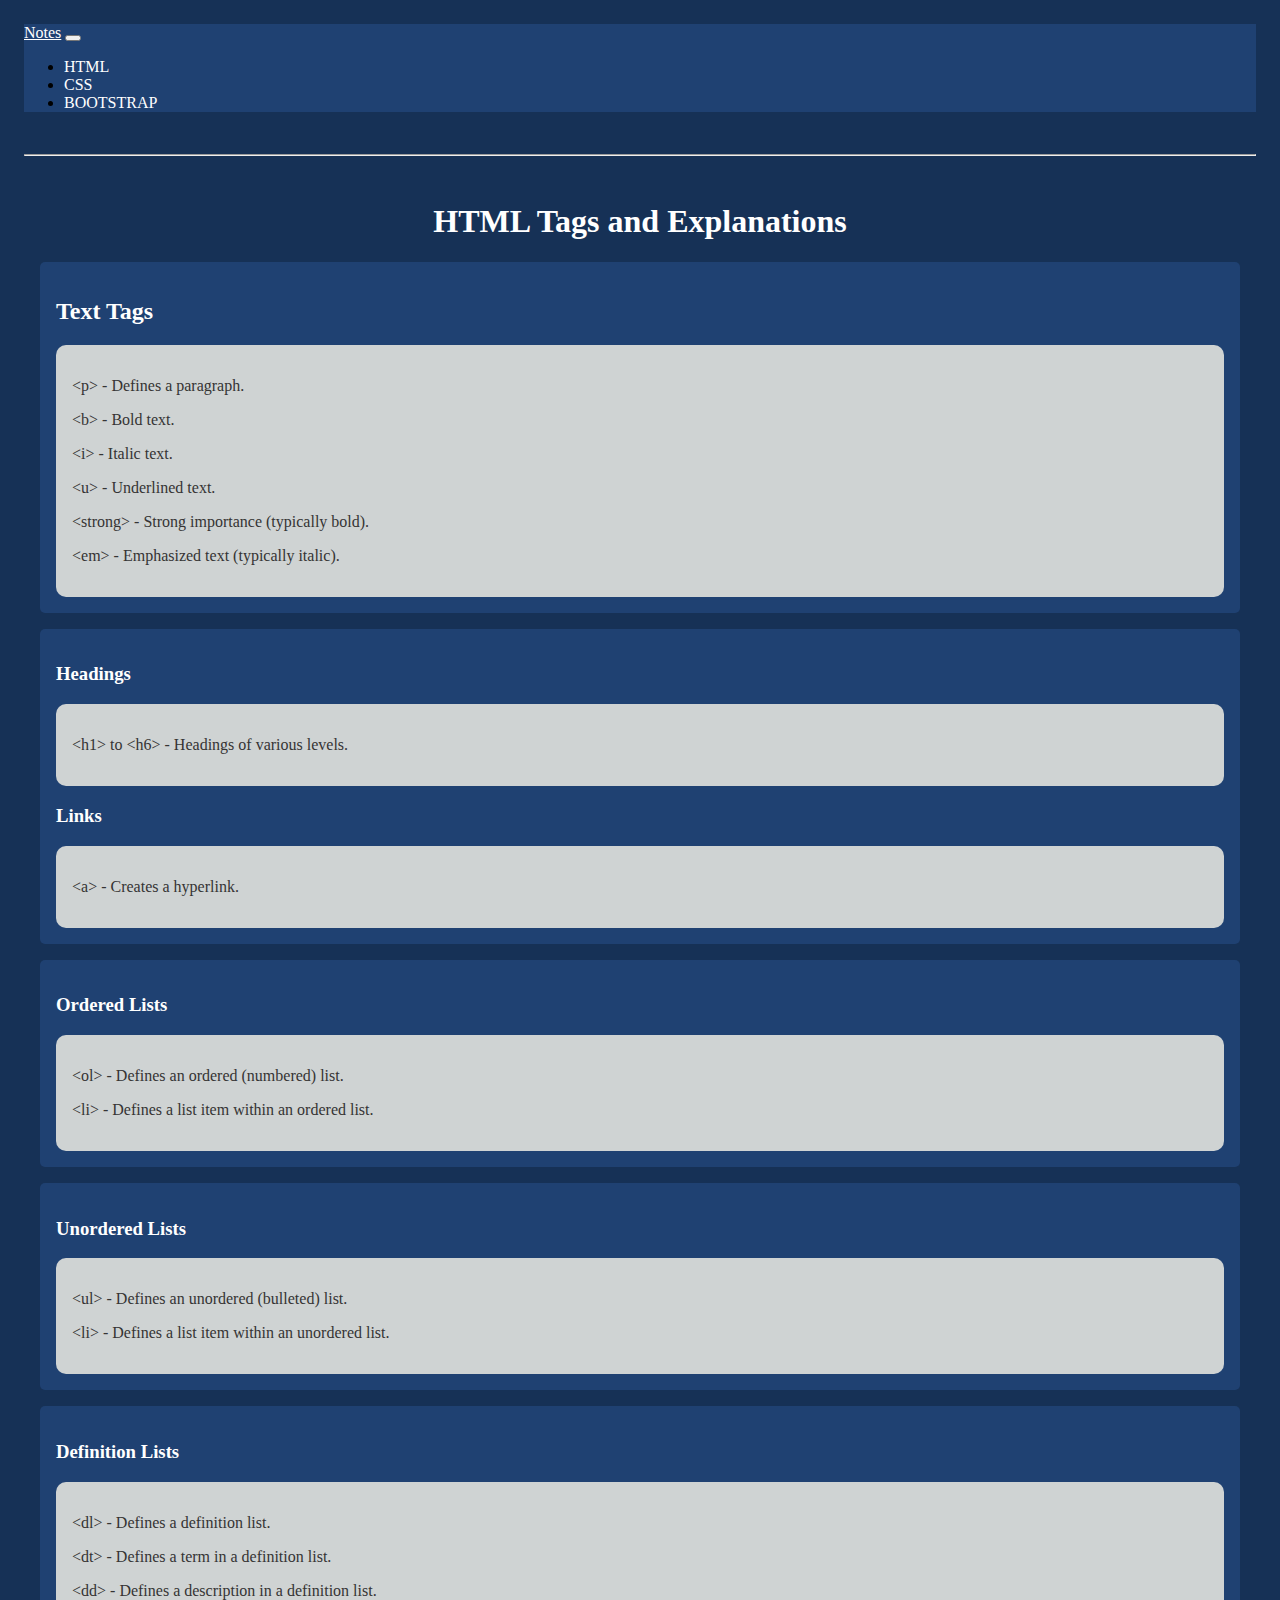
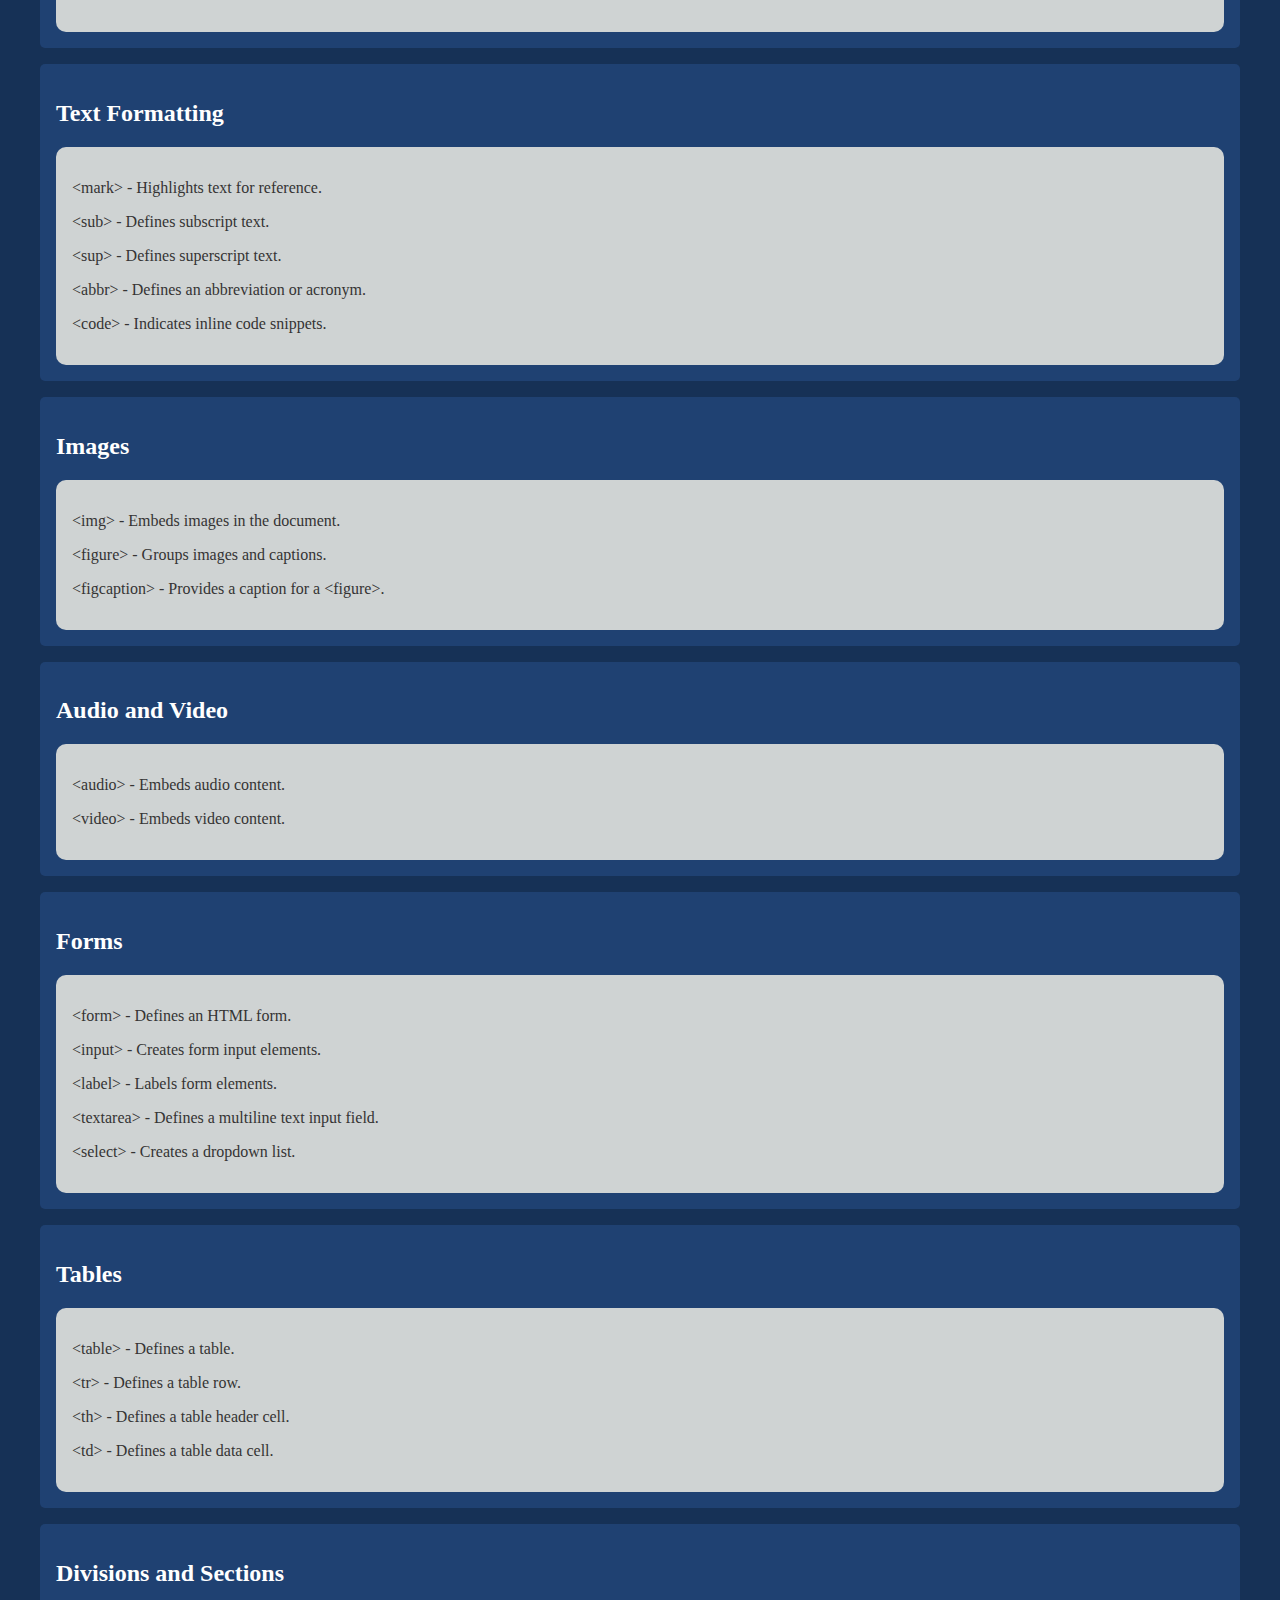
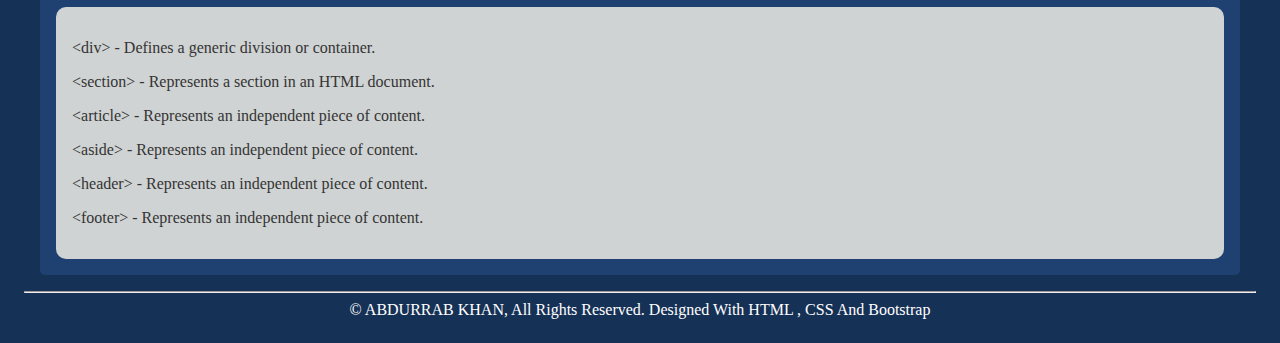
==== index.html @ 8933512e "Rename index.html.html to index.html" ====
<!doctype html>
<html lang="en">

<head>
    <!-- Required meta tags -->
    <meta charset="utf-8">
    <meta name="viewport" content="width=device-width, initial-scale=1">
    <link rel="stylesheet" href="cheet-sheet.css">

    <!-- Bootstrap CSS -->
    <link href="https://cdn.jsdelivr.net/npm/bootstrap@5.0.2/dist/css/bootstrap.min.css" rel="stylesheet"
        integrity="sha384-EVSTQN3/azprG1Anm3QDgpJLIm9Nao0Yz1ztcQTwFspd3yD65VohhpuuCOmLASjC" crossorigin="anonymous">

    <title>HTML Cheet Sheet</title>
</head>

<body style="background-color: #163156;">

    <!---      Navigation Start      ----->

    <nav class="navbar navbar-expand-lg nav">
        <div class="container-fluid">
            <a class="navbar-brand" href="#">Notes</a>
            <button class="navbar-toggler" type="button" data-bs-toggle="collapse"
                data-bs-target="#navbarSupportedContent" aria-controls="navbarSupportedContent" aria-expanded="false"
                aria-label="Toggle navigation">
                <span class="navbar-toggler-icon"></span>
            </button>
            <div class="collapse navbar-collapse" id="navbarSupportedContent">
                <ul class="navbar-nav ms-auto mb-2 mb-lg-0">
                    <li class="nav-item" active>
                        <a class="nav-link" onclick="showSection('html5')">HTML</a>
                    </li>
                    <li class="nav-item">
                        <a class="nav-link" onclick="showSection('css')">CSS</a>
                    </li>
                    <li class="nav-item">
                        <a class="nav-link" onclick="showSection('bootstrap')">BOOTSTRAP</a>
                    </li>
                </ul>
            </div>
        </div>
    </nav>

    <!---      Navigation End      ----->

    <!---      HTML Start      ----->

    <div class="section active" id="html5">
        <br>
        <hr>
        <br>
        <div class="container">
            <div class="cheat-sheet">
                <h1 style="text-align: center;">HTML Tags and Explanations</h1>

                <section>
                    <h2>Text Tags</h2>
                    <div class="a">
                        <p>&lt;p&gt; - Defines a paragraph.</p>
                        <p>&lt;b&gt; - Bold text.</p>
                        <p>&lt;i&gt; - Italic text.</p>
                        <p>&lt;u&gt; - Underlined text.</p>
                        <p>&lt;strong&gt; - Strong importance (typically bold).</p>
                        <p>&lt;em&gt; - Emphasized text (typically italic).</p>
                    </div>
                </section>

                <section>
                    <h3>Headings</h3>
                    <div class="a">
                        <p>&lt;h1&gt; to &lt;h6&gt; - Headings of various levels.</p>
                    </div>

                    <h3>Links</h3>
                    <div class="a">
                        <p>&lt;a&gt; - Creates a hyperlink.</p>
                    </div>
                </section>

                <section>
                    <h3>Ordered Lists</h3>
                    <div class="a">
                        <p>&lt;ol&gt; - Defines an ordered (numbered) list.</p>
                        <p>&lt;li&gt; - Defines a list item within an ordered list.</p>
                    </div>
                </section>

                <section>
                    <h3>Unordered Lists</h3>
                    <div class="a">
                        <p>&lt;ul&gt; - Defines an unordered (bulleted) list.</p>
                        <p>&lt;li&gt; - Defines a list item within an unordered list.</p>
                    </div>
                </section>

                <section>
                    <h3>Definition Lists</h3>
                    <div class="a">
                        <p>&lt;dl&gt; - Defines a definition list.</p>
                        <p>&lt;dt&gt; - Defines a term in a definition list.</p>
                        <p>&lt;dd&gt; - Defines a description in a definition list.</p>
                    </div>
                </section>

                <section>
                    <h2>Text Formatting</h2>
                    <div class="a">
                        <p>&lt;mark&gt; - Highlights text for reference.</p>
                        <p>&lt;sub&gt; - Defines subscript text.</p>
                        <p>&lt;sup&gt; - Defines superscript text.</p>
                        <p>&lt;abbr&gt; - Defines an abbreviation or acronym.</p>
                        <p>&lt;code&gt; - Indicates inline code snippets.</p>
                    </div>
                </section>

                <section>
                    <h2>Images</h2>
                    <div class="a">
                        <p>&lt;img&gt; - Embeds images in the document.</p>
                        <p>&lt;figure&gt; - Groups images and captions.</p>
                        <p>&lt;figcaption&gt; - Provides a caption for a &lt;figure&gt;.</p>
                    </div>
                </section>

                <section>
                    <h2>Audio and Video</h2>
                    <div class="a">
                        <p>&lt;audio&gt; - Embeds audio content.</p>
                        <p>&lt;video&gt; - Embeds video content.</p>
                    </div>
                </section>

                <section>
                    <h2>Forms</h2>
                    <div class="a">
                        <p>&lt;form&gt; - Defines an HTML form.</p>
                        <p>&lt;input&gt; - Creates form input elements.</p>
                        <p>&lt;label&gt; - Labels form elements.</p>
                        <p>&lt;textarea&gt; - Defines a multiline text input field.</p>
                        <p>&lt;select&gt; - Creates a dropdown list.</p>
                    </div>
                </section>

                <section>
                    <h2>Tables</h2>
                    <div class="a">
                        <p>&lt;table&gt; - Defines a table.</p>
                        <p>&lt;tr&gt; - Defines a table row.</p>
                        <p>&lt;th&gt; - Defines a table header cell.</p>
                        <p>&lt;td&gt; - Defines a table data cell.</p>
                    </div>
                </section>

                <section>
                    <h2>Divisions and Sections</h2>
                    <div class="a">
                        <p>&lt;div&gt; - Defines a generic division or container.</p>
                        <p>&lt;section&gt; - Represents a section in an HTML document.</p>
                        <p>&lt;article&gt; - Represents an independent piece of content.</p>
                        <p>&lt;aside&gt; - Represents an independent piece of content.</p>
                        <p>&lt;header&gt; - Represents an independent piece of content.</p>
                        <p>&lt;footer&gt; - Represents an independent piece of content.</p>
                    </div>
                </section>

            </div>
        </div>
    </div>

    <!---     HTML End      ----->



    <!---      CSS Start      ----->
    <div class="section" id="css">
        <br>
        <hr>
        <br>
        <div class="container" id="css">
            <div class="cheat-sheet">
                <h1 style="text-align: center;">Important Elements of css</h1>
                <section>
                    <h2>Text Tags</h2>
                    <div class="a">
                        <p>&lt;p&gt; - Defines a paragraph.</p>
                        <p>&lt;b&gt; - Bold text.</p>
                        <p>&lt;i&gt; - Italic text.</p>
                        <p>&lt;u&gt; - Underlined text.</p>
                        <p>&lt;strong&gt; - Strong importance (typically bold).</p>
                        <p>&lt;em&gt; - Emphasized text (typically italic).</p>
                    </div>
                </section>
            </div>
        </div>
    </div>


    <!---      CSS End      ----->



    <!---      BOOTSTRAP Start      ----->
    <div class="section" id="bootstrap">
        <br>
        <hr>
        <br>
        <div class="container">
            <div class="cheat-sheet">
                <h1 style="text-align: center;">Common and Important Classes of BootStrap</h1>

                <section>
                    <h2>Spacing</h2>
                    <div class="a">
                        <p><b>Property</b>
                        <ul>
                            <li> <span> m </span> - for classes that set margin.</li>
                            <li> <span> p </span> - for classes that set padding.</li>
                        </ul>
                        </p>
                        <p> <b>Sides</b>
                        <ul>
                            <li><span> t </span> for top.</li>
                            <li><span> b </span> for bottom.</li>
                            <li><span> l </span> for left.</li>
                            <li><span> r </span> for right.</li>
                            <li><span> x </span> for x-axis (left and right).</li>
                            <li><span> y </span> for y-axix (top and bottom).</li>
                            <li><span> black </span> for all sides.</li>
                        </ul>
                        </p>
                        <p> <b>Sizes</b>
                        <ul>
                            <li><span> 0 </span> for top.</li>
                            <li><span> 1 </span> for bottom.</li>
                            <li><span> 2 </span> for left.</li>
                            <li><span> 3 </span> for right.</li>
                            <li><span> 4 </span> for x-axis (left and right).</li>
                            <li><span> 5 </span> for y-axix (top and bottom).</li>
                        </ul>
                        </p>
                        <p> <b>Here are some examples how to use it.</b>
                            <ul>
                                <li><span> my-4 </span> for marging on top and bottom.</li>
                                <li><span> px-3 </span> for padding on let and right.</li>
                                <li><span> ml-5 </span> for marging on left.</li>
                                <li><span> p-2 </span> for padding on all side.</li>
                            </ul>
                            </p>
                    </div>
                </section>

                <section>
                    <h2>Centring</h2>
                    <div class="a">
                        <p>Its work only on block level contents.
                        <ul>
                            <li><span> mx-auto </span> its make content into the horizontally center.</li>
                            <li><span> my-auto </span> its make content into the vertically center.</li>

                        </ul>
                        </p>
                    </div>
                </section>

                <section>
                    <h2>Flex</h2>
                    <div class="a">
                        <p>All the class mention below will work after writting <span>d-flex</span> (display:flex).
                        <ul>
                            <li><span> flex-row </span> All the content will come into a row.</li>
                            <li><span> flex-column </span> All the content will come into a column.</li>
                            <li><span> flex-row-reverse </span> All the content will come into a row from the end (right).</li>
                            <li><span> flex-column-reverse </span> All the content will come into a column from the the (bottom).</li>
                        </ul>
                        </p>
                    </div>
                </section>

                <section>
                    <h2>Justify Content</h2>
                    <div class="a">
                        <p>All the class mention below will work after writting <span>d-flex</span> (display:flex) x-axis. 
                        <ul>
                            <li><span> justify-content-start </span>Its make all the content display from the left.</li>
                            <li><span> justify-content-end </span>Its make all the content display from the right.</li>
                            <li><span> justify-content-center </span>Its make all the content display in the center (left and right).</li>
                            <li><span> justify-content-between </span></li>
                            <li><span> justify-content-around </span>Its give all the conttent same width make them to center.</li>
                        </ul>
                        </p>
                    </div>
                </section>

                <section>
                    <h2>Align</h2>
                    <div class="a">
                        <p>All the class mention below will work after writting <span>d-flex</span> (display:flex) y-axis.
                        <ul>
                            <li><span> align-items-start </span> All the content will come into a top.</li>
                            <li><span> align-items-end </span> All the content will come into a bottom.</li>
                            <li><span> align-items-center </span> All the content will come into the center (top - bottom).</li>
                            <li><span> align-items-stretch </span> Its make the item to take the full height.</li>
                        </ul>
                        </p>
                    </div>
                </section>
                
                <section>
                    <h2>carousel (slideshow)</h2>
                    <div class="a">
                        <p>The carousel is a slideshow for cycling through a series of content
                        <ul>
                            <li><span> carouselExampleSlidesOnly </span> It show Only Slides.</li>
                            <li><span> Note : There are intresting things in it learn from Bootstrap Official website.</span> <a href="https://getbootstrap.com/docs/4.0/components/carousel/">Go To Bootstrap</a></li>

                        </ul>
                        </p>
                    </div>
                </section>

            </div>
        </div>
    </div>

    <!---      BOOTSTRAP end      ----->

    <!---      Footer end      ----->

    <hr>
    <div class="footer my-5">
        <div class="copy-right">
            <div class="copy-cont">
                <div class="p1">&copy; ABDURRAB KHAN, All Rights Reserved. Designed With HTML , CSS And Bootstrap</div>
            </div>
        </div>
    </div>

    <!---      Footer end      ----->



    <!-- Optional JavaScript; choose one of the two! -->
    <script>
        function showSection(sectionId) {
            // Hide all sections
            const sections = document.querySelectorAll(".section");
            sections.forEach((section) => {
                section.classList.remove("active");
            });

            // Show the specified section
            const activeSection = document.getElementById(sectionId);
            activeSection.classList.add("active");
        }
    </script>

    <!-- Option 1: Bootstrap Bundle with Popper -->
    <script src="https://cdn.jsdelivr.net/npm/bootstrap@5.0.2/dist/js/bootstrap.bundle.min.js"
        integrity="sha384-MrcW6ZMFYlzcLA8Nl+NtUVF0sA7MsXsP1UyJoMp4YLEuNSfAP+JcXn/tWtIaxVXM" crossorigin="anonymous">
        </script>

    <!-- Option 2: Separate Popper and Bootstrap JS -->
    <!--
    <script src="https://cdn.jsdelivr.net/npm/@popperjs/core@2.9.2/dist/umd/popper.min.js" integrity="sha384-IQsoLXl5PILFhosVNubq5LC7Qb9DXgDA9i+tQ8Zj3iwWAwPtgFTxbJ8NT4GN1R8p" crossorigin="anonymous"></script>
    <script src="https://cdn.jsdelivr.net/npm/bootstrap@5.0.2/dist/js/bootstrap.min.js" integrity="sha384-cVKIPhGWiC2Al4u+LWgxfKTRIcfu0JTxR+EQDz/bgldoEyl4H0zUF0QKbrJ0EcQF" crossorigin="anonymous"></script>
    -->
</body>

</html>
---- cheet-sheet.css ----
body{
    padding: 1rem;
}

/* Hide all sections by default */

h1,h2,h3{
    color: #ffff;
}
.section {
    display: none;
}

/* Show the active section */
.active {
    display: block;
}

section{
    margin: 1rem;
    padding: 1rem;
    background-color: #1F4172;
    border-radius: 5px;
 
}

p{
    color: rgb(53, 52, 52);
}

.a{
    background-color: rgb(207, 211, 211);
    padding: 1rem;
    border-radius: 10px;

}

.nav{
    background-color: #1F4172;
}

.nav a{
    color: #ffff;
}


/*Footer Start*/
.copy-right{
    color:white;
    text-align: center;
}

.copy-right .p2{
    float: right;

}

span{
    color: red;
    
}
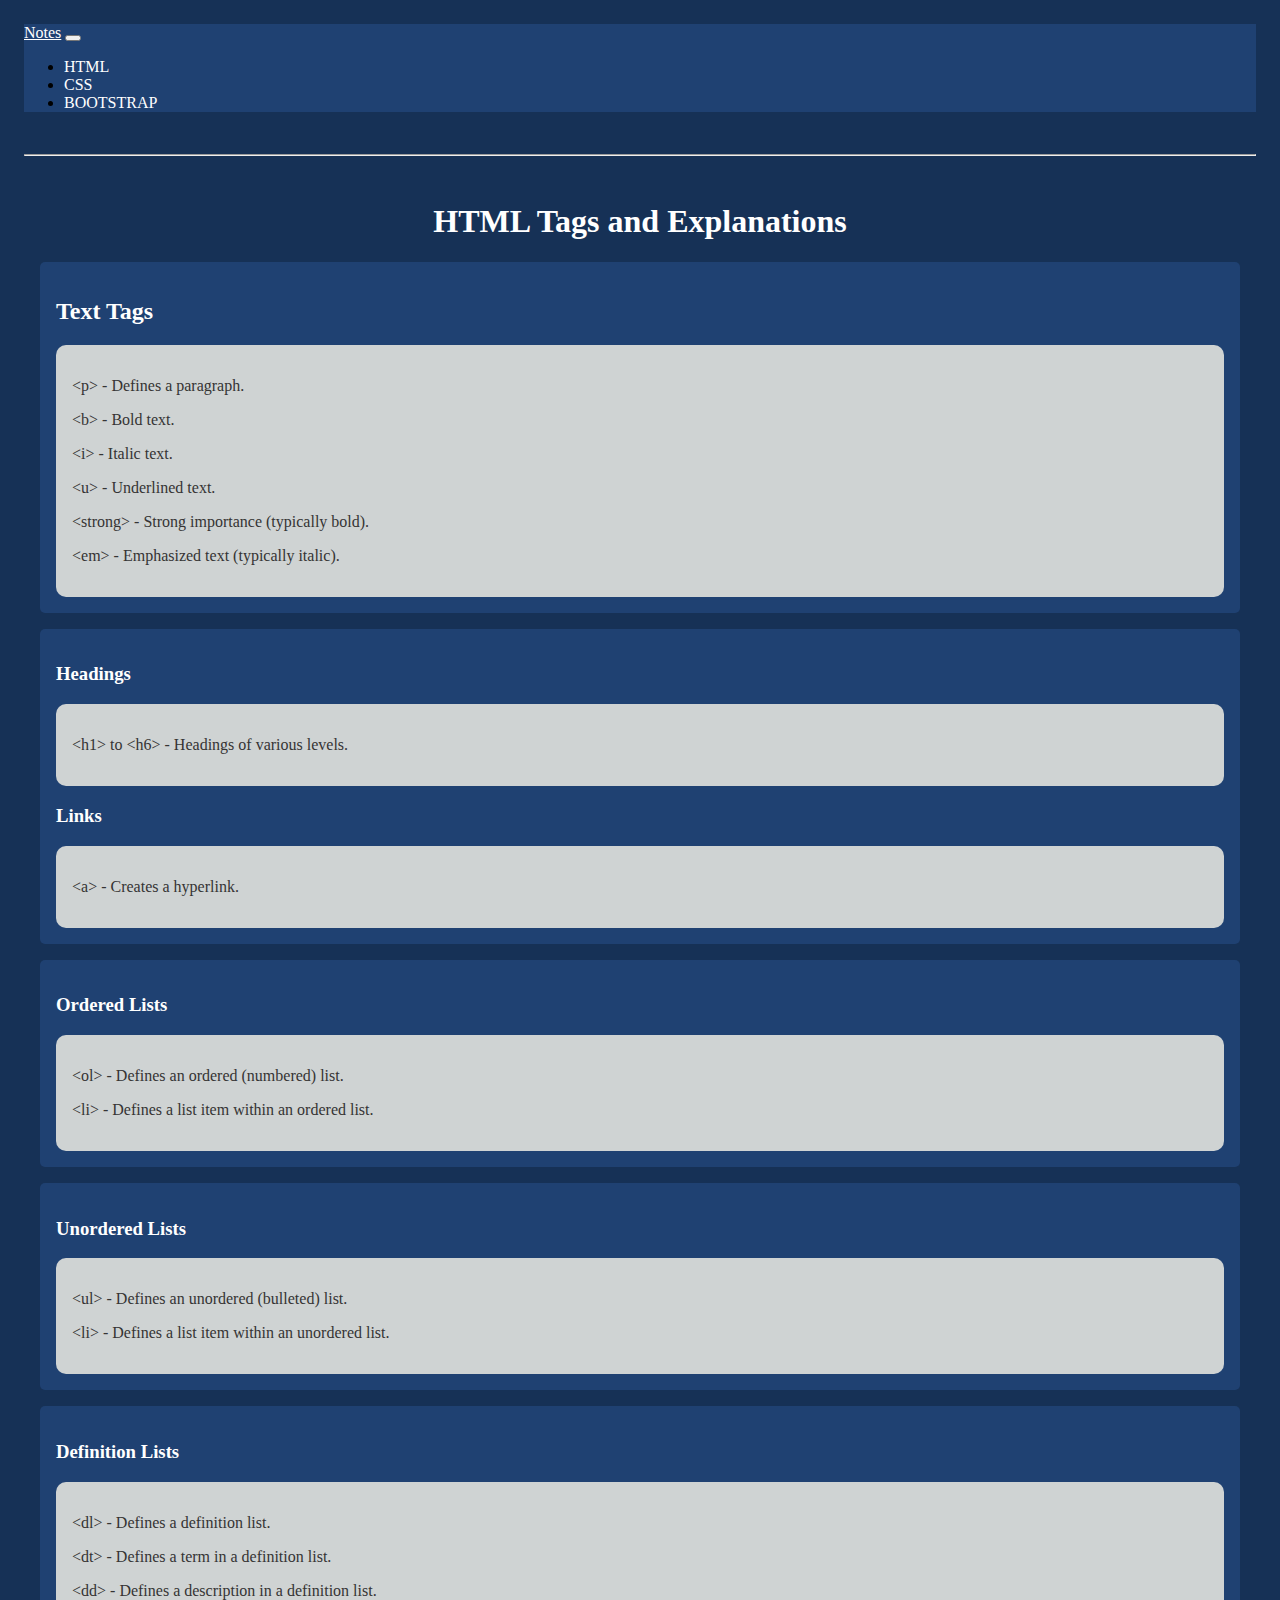
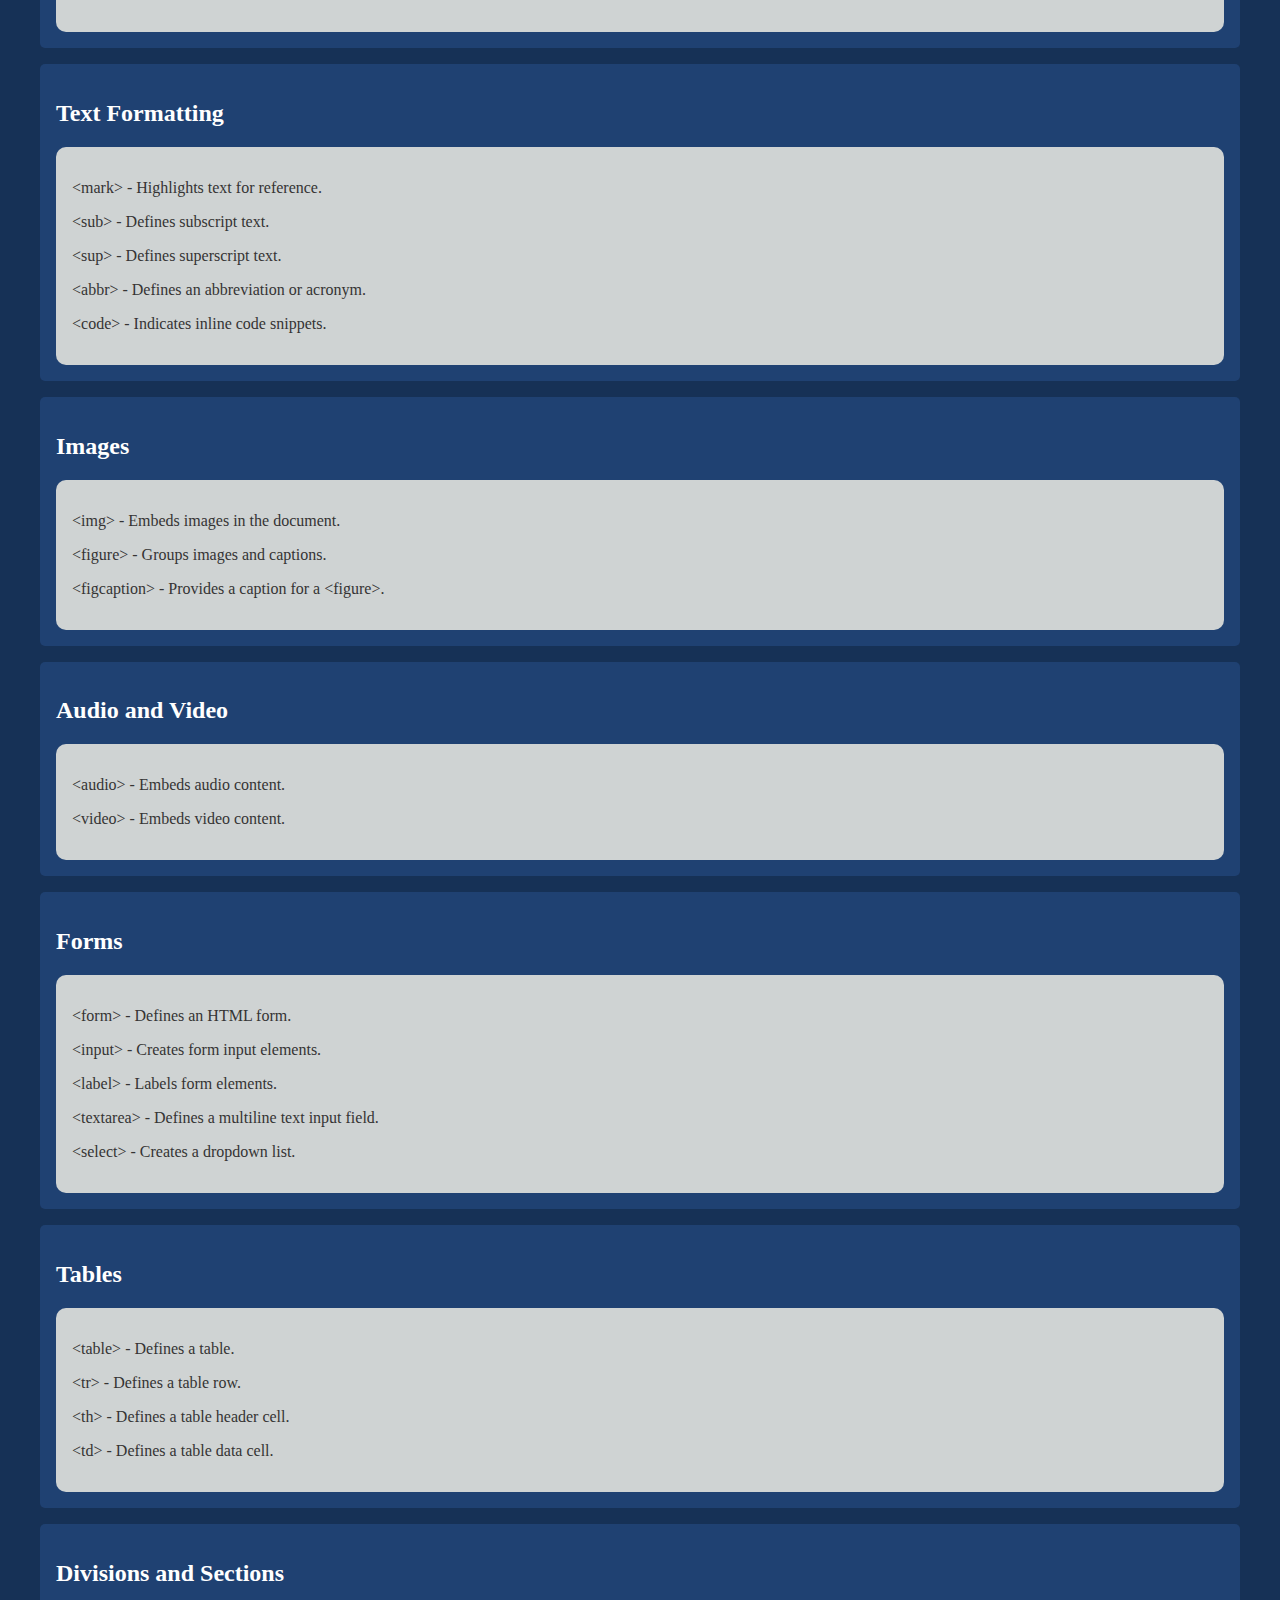
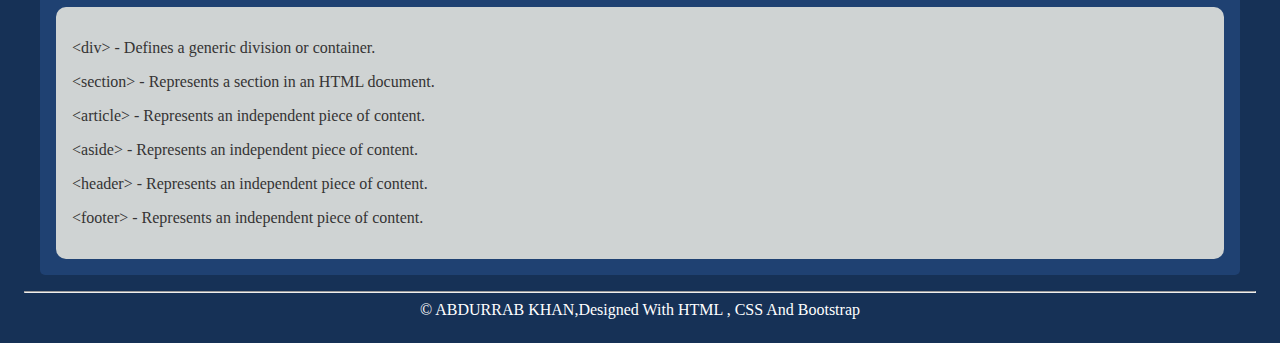
==== commit c6457f02: "Update index.html" ====
--- a/index.html
+++ b/index.html
@@ -331,7 +331,7 @@
     <div class="footer my-5">
         <div class="copy-right">
             <div class="copy-cont">
-                <div class="p1">&copy; ABDURRAB KHAN, All Rights Reserved. Designed With HTML , CSS And Bootstrap</div>
+                <div class="p1">&copy; ABDURRAB KHAN,Designed With HTML , CSS And Bootstrap</div>
             </div>
         </div>
     </div>
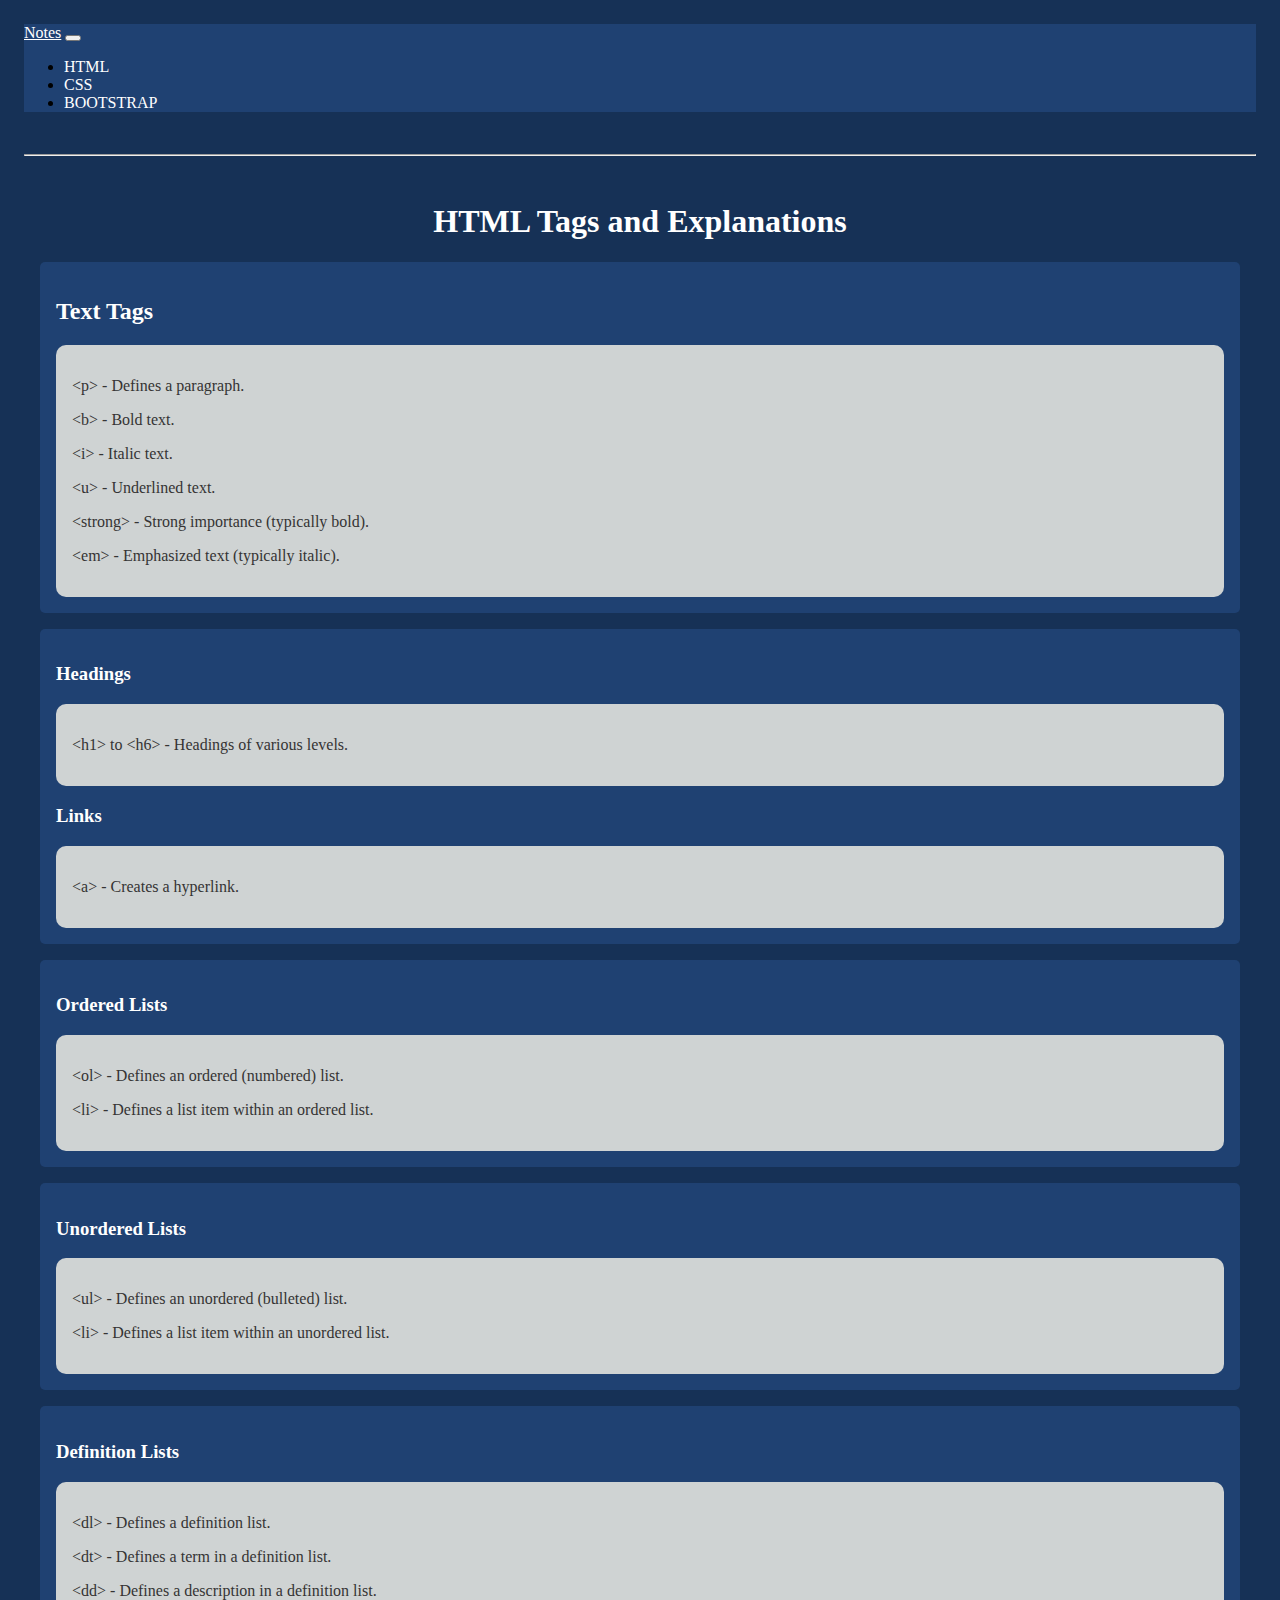
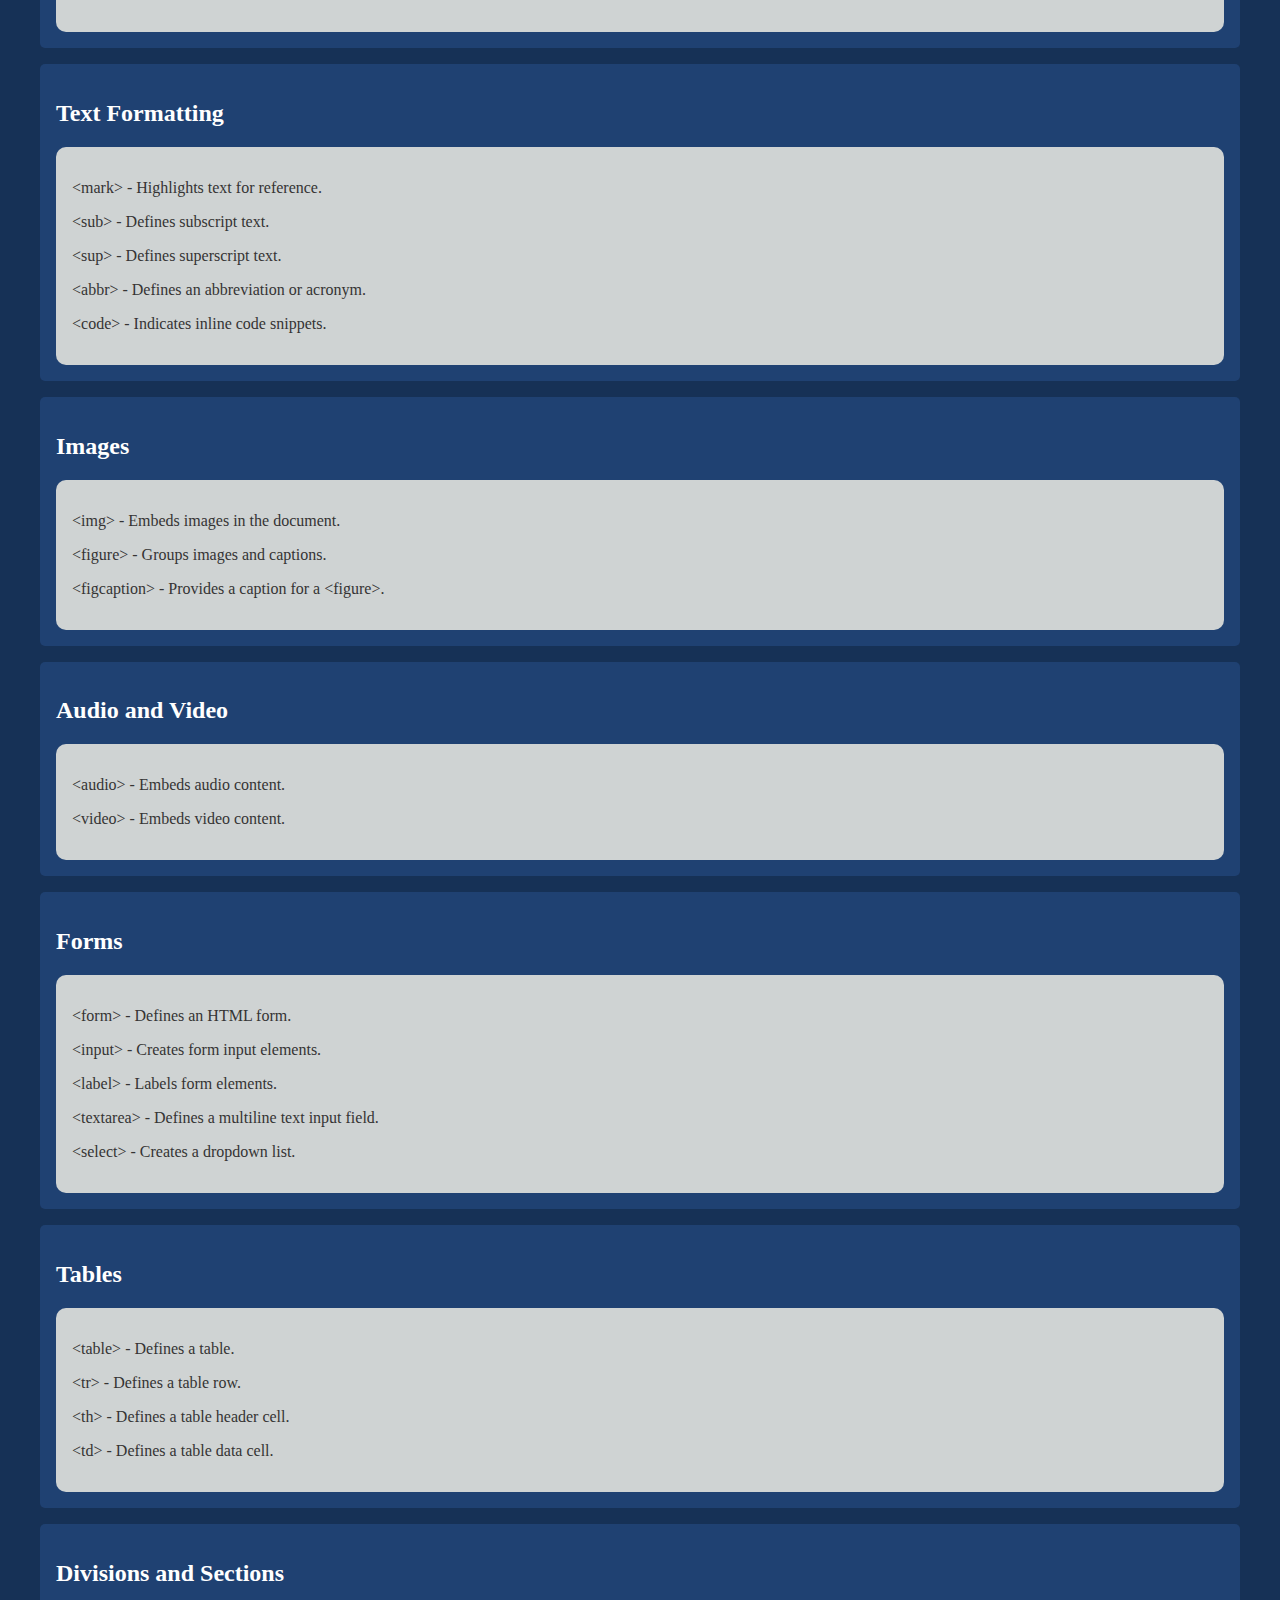
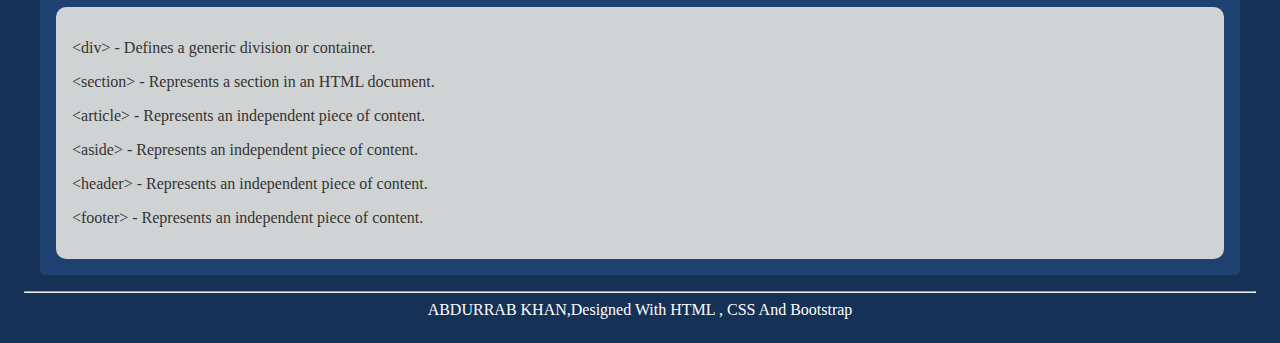
==== commit 4236206a: "Update index.html" ====
--- a/index.html
+++ b/index.html
@@ -331,7 +331,7 @@
     <div class="footer my-5">
         <div class="copy-right">
             <div class="copy-cont">
-                <div class="p1">&copy; ABDURRAB KHAN,Designed With HTML , CSS And Bootstrap</div>
+                <div class="p1"> ABDURRAB KHAN,Designed With HTML , CSS And Bootstrap</div>
             </div>
         </div>
     </div>
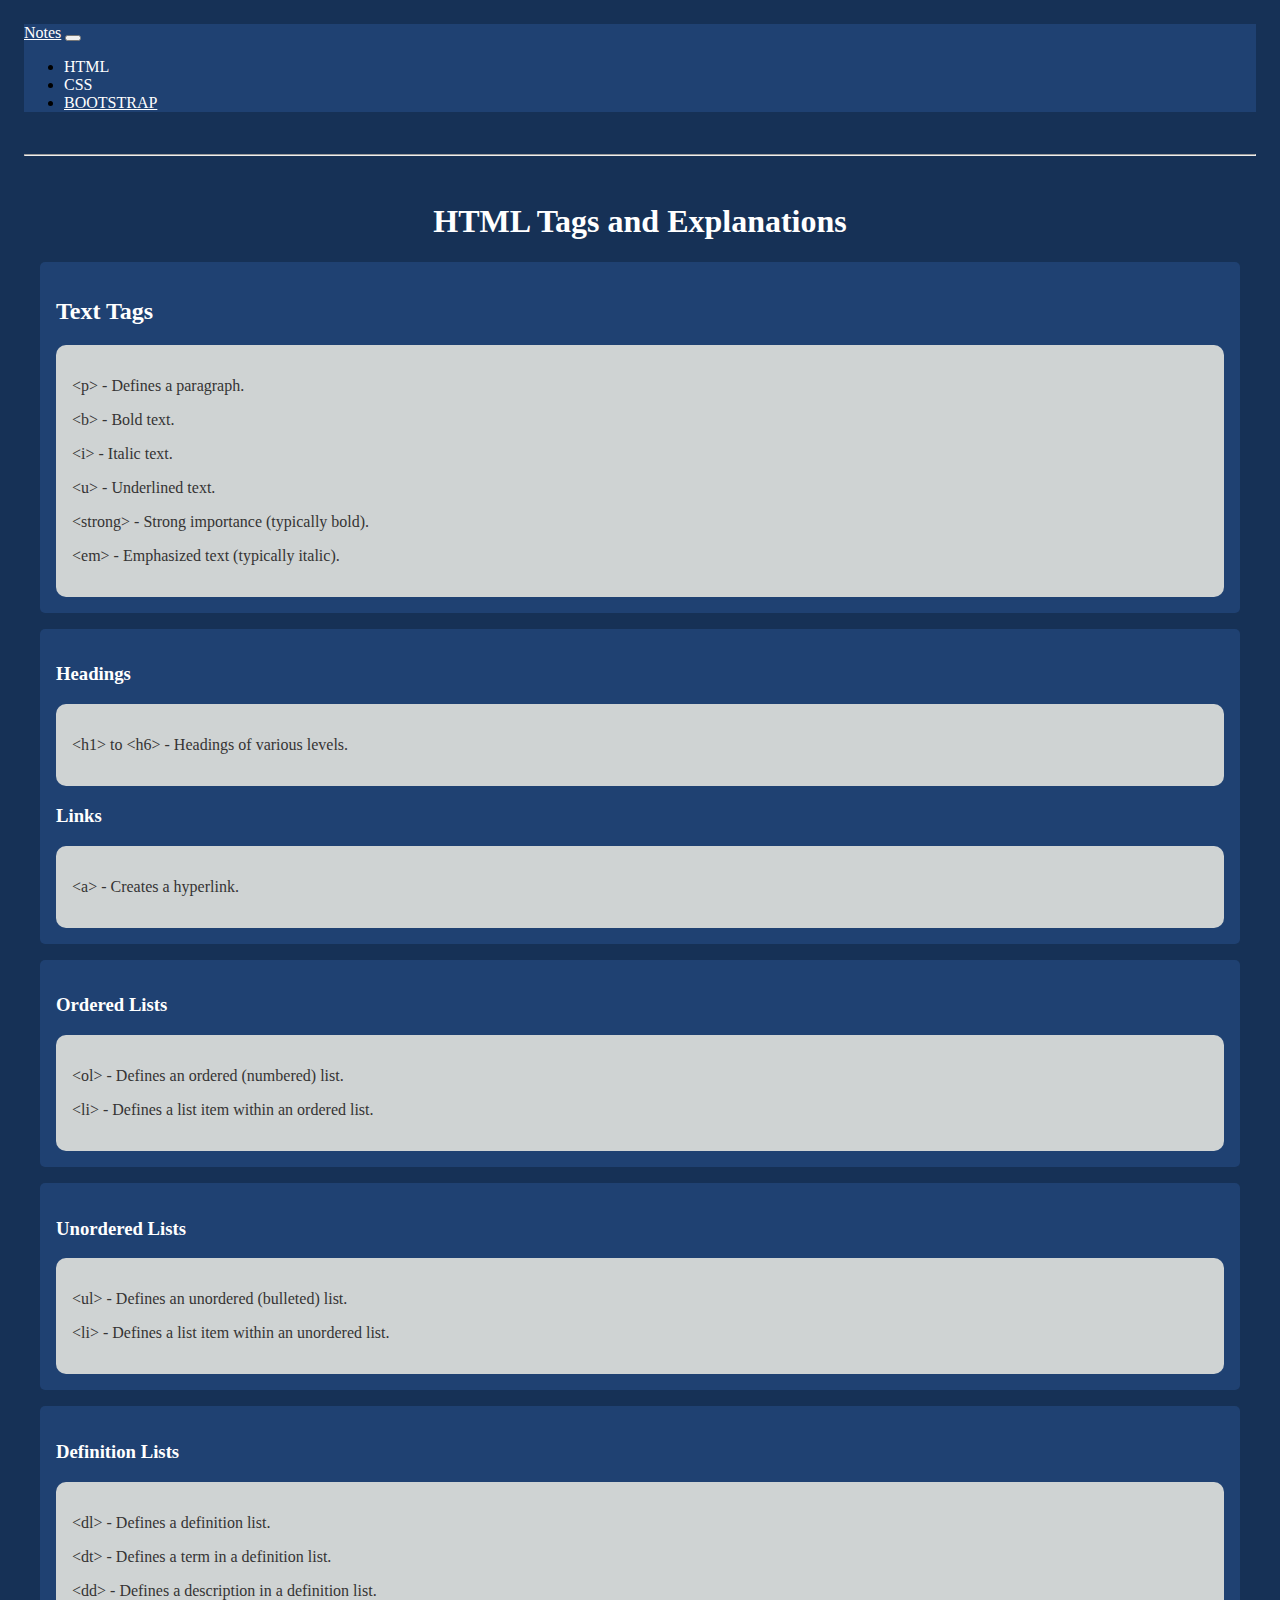
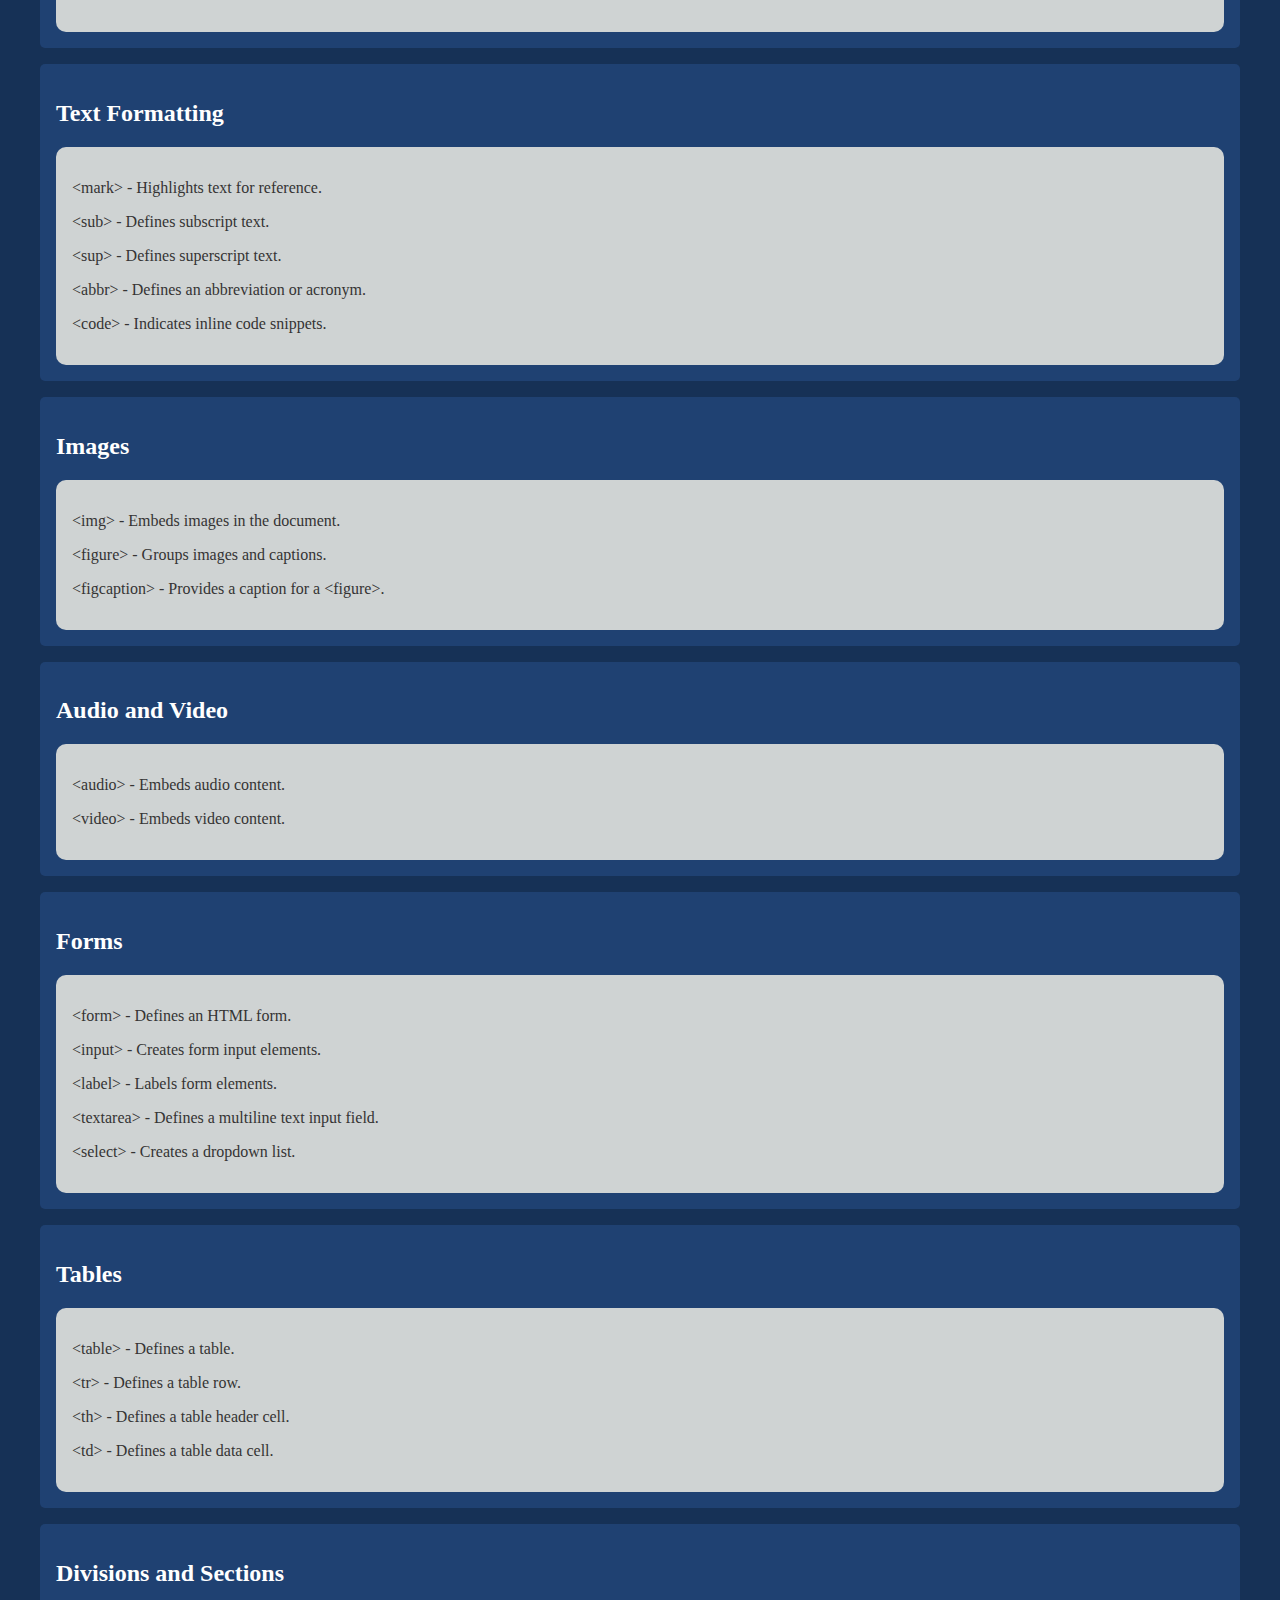
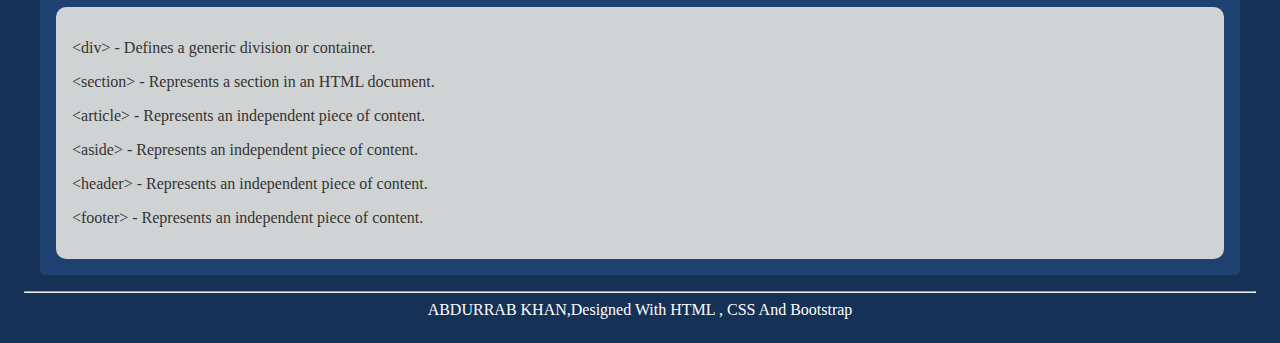
==== commit adb0a163: "Update index.html" ====
--- a/index.html
+++ b/index.html
@@ -35,7 +35,10 @@
                         <a class="nav-link" onclick="showSection('css')">CSS</a>
                     </li>
                     <li class="nav-item">
-                        <a class="nav-link" onclick="showSection('bootstrap')">BOOTSTRAP</a>
+<!--                         <a class="nav-link" onclick="showSection('bootstrap')">BOOTSTRAP</a>
+                         -->
+                        <a class="nav-link" href="bootstrap.html">BOOTSTRAP</a>
+
                     </li>
                 </ul>
             </div>
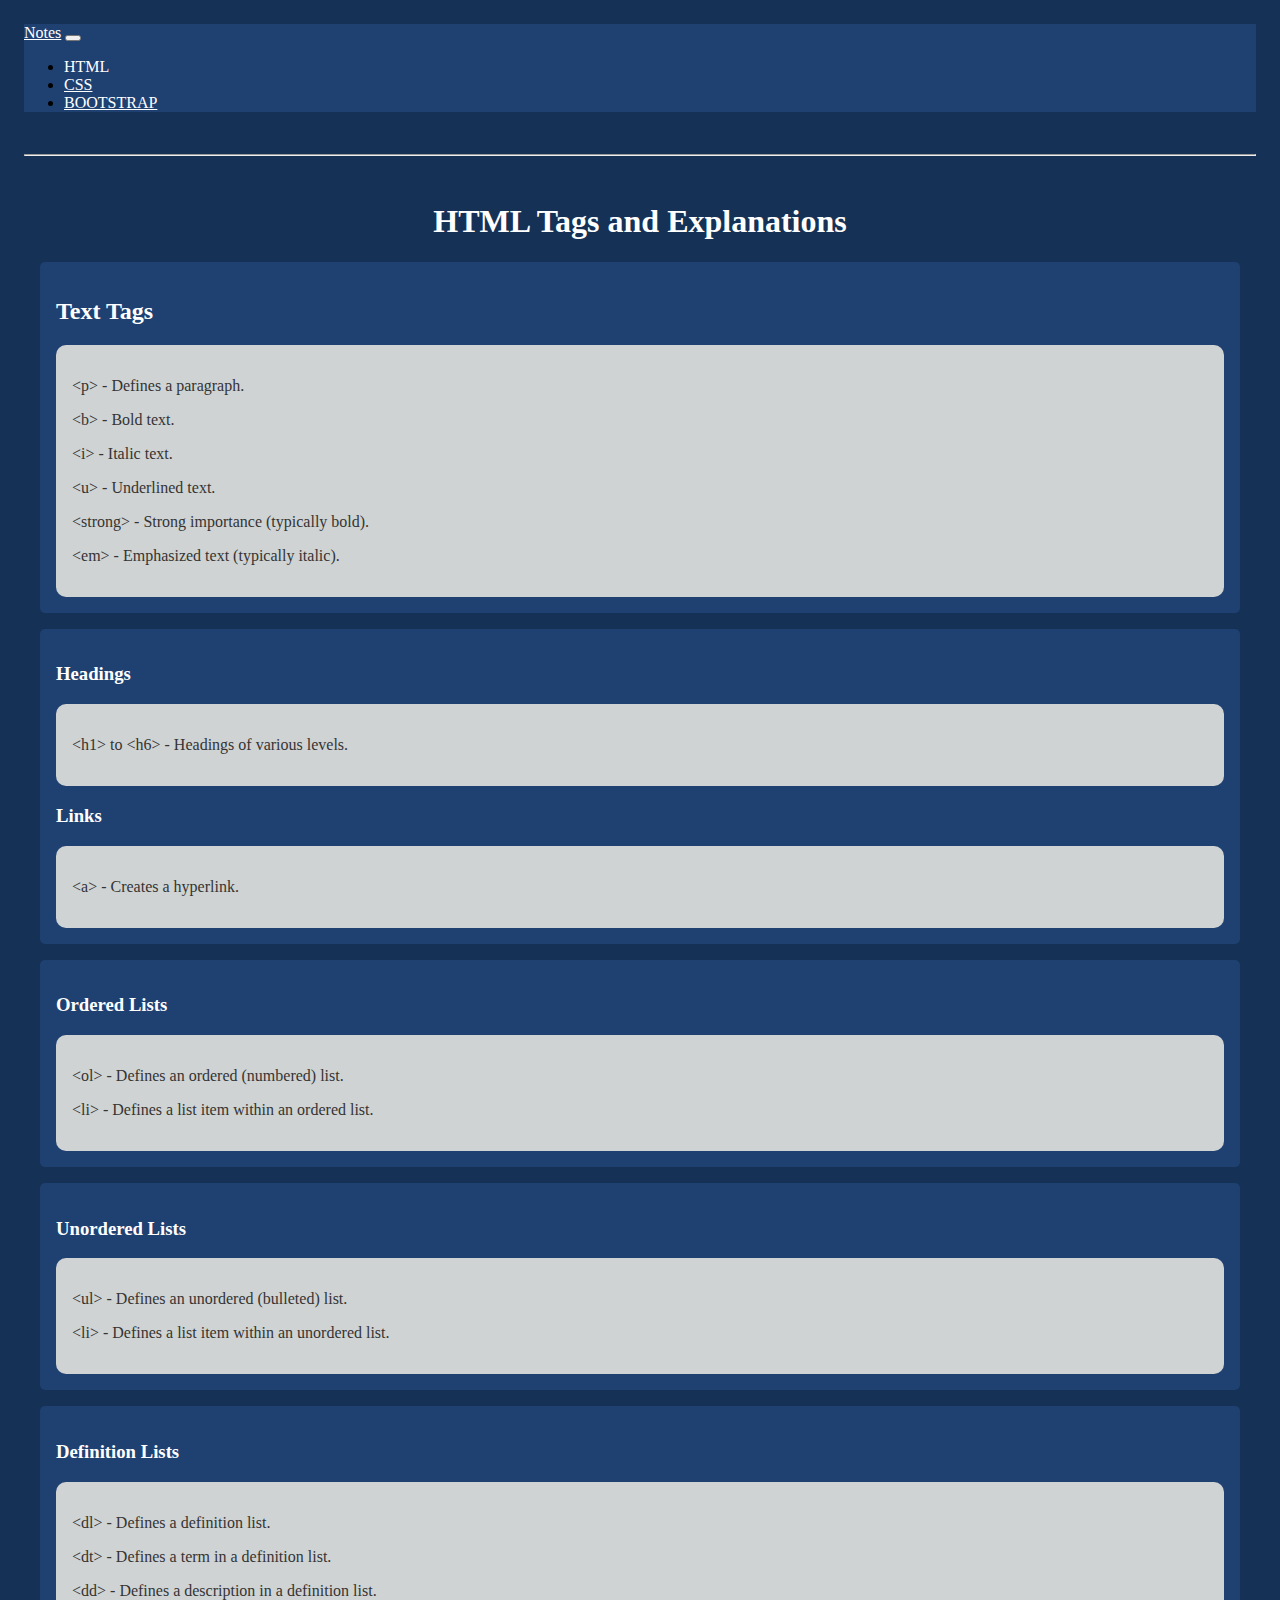
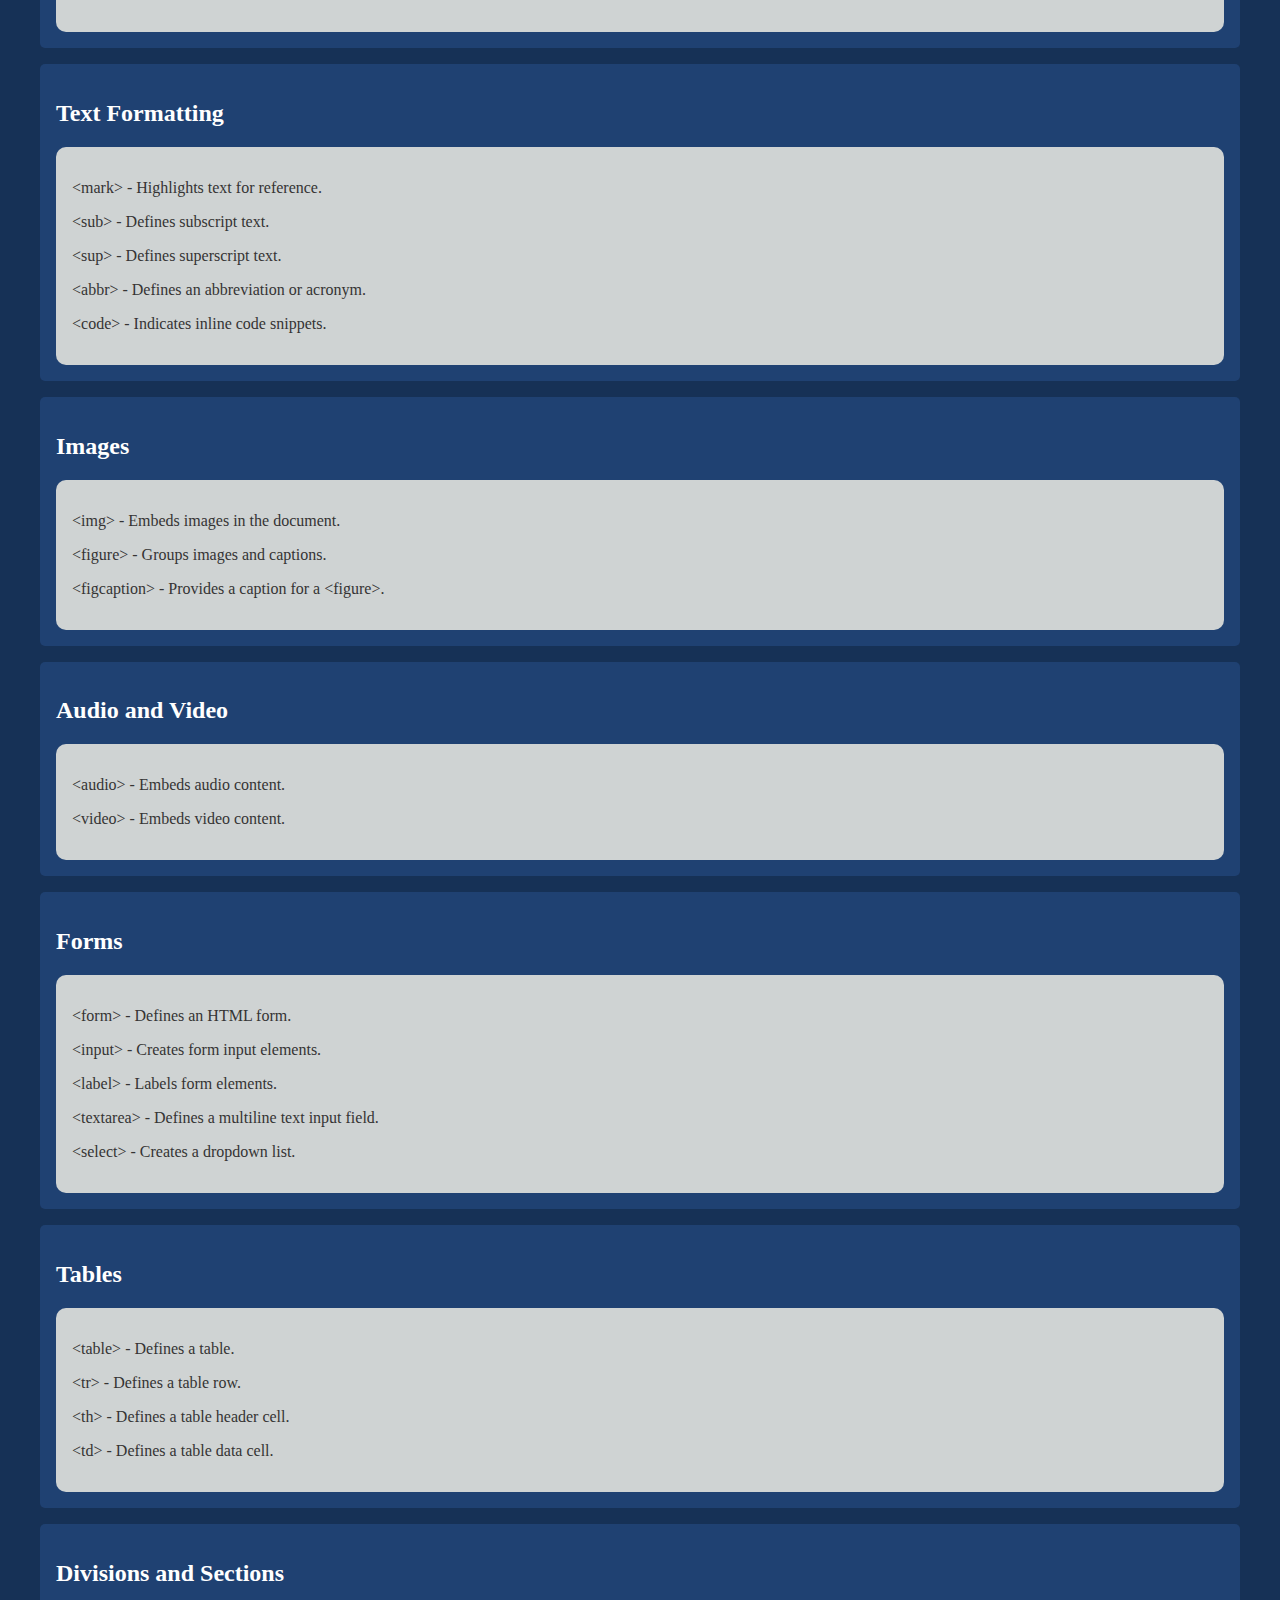
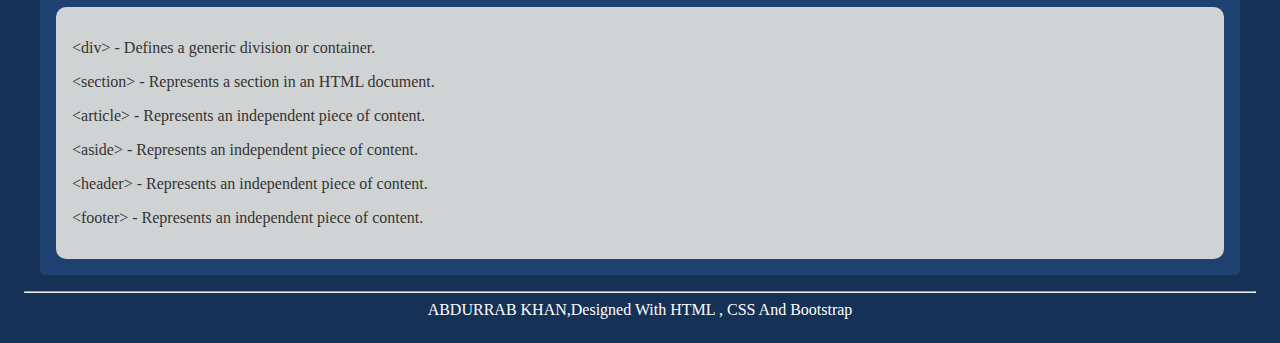
==== commit 5752d95b: "Update index.html" ====
--- a/index.html
+++ b/index.html
@@ -32,7 +32,7 @@
                         <a class="nav-link" onclick="showSection('html5')">HTML</a>
                     </li>
                     <li class="nav-item">
-                        <a class="nav-link" onclick="showSection('css')">CSS</a>
+                        <a class="nav-link" href="css.html">CSS</a>
                     </li>
                     <li class="nav-item">
 <!--                         <a class="nav-link" onclick="showSection('bootstrap')">BOOTSTRAP</a>
@@ -173,162 +173,6 @@
 
     <!---     HTML End      ----->
 
-
-
-    <!---      CSS Start      ----->
-    <div class="section" id="css">
-        <br>
-        <hr>
-        <br>
-        <div class="container" id="css">
-            <div class="cheat-sheet">
-                <h1 style="text-align: center;">Important Elements of css</h1>
-                <section>
-                    <h2>Text Tags</h2>
-                    <div class="a">
-                        <p>&lt;p&gt; - Defines a paragraph.</p>
-                        <p>&lt;b&gt; - Bold text.</p>
-                        <p>&lt;i&gt; - Italic text.</p>
-                        <p>&lt;u&gt; - Underlined text.</p>
-                        <p>&lt;strong&gt; - Strong importance (typically bold).</p>
-                        <p>&lt;em&gt; - Emphasized text (typically italic).</p>
-                    </div>
-                </section>
-            </div>
-        </div>
-    </div>
-
-
-    <!---      CSS End      ----->
-
-
-
-    <!---      BOOTSTRAP Start      ----->
-    <div class="section" id="bootstrap">
-        <br>
-        <hr>
-        <br>
-        <div class="container">
-            <div class="cheat-sheet">
-                <h1 style="text-align: center;">Common and Important Classes of BootStrap</h1>
-
-                <section>
-                    <h2>Spacing</h2>
-                    <div class="a">
-                        <p><b>Property</b>
-                        <ul>
-                            <li> <span> m </span> - for classes that set margin.</li>
-                            <li> <span> p </span> - for classes that set padding.</li>
-                        </ul>
-                        </p>
-                        <p> <b>Sides</b>
-                        <ul>
-                            <li><span> t </span> for top.</li>
-                            <li><span> b </span> for bottom.</li>
-                            <li><span> l </span> for left.</li>
-                            <li><span> r </span> for right.</li>
-                            <li><span> x </span> for x-axis (left and right).</li>
-                            <li><span> y </span> for y-axix (top and bottom).</li>
-                            <li><span> black </span> for all sides.</li>
-                        </ul>
-                        </p>
-                        <p> <b>Sizes</b>
-                        <ul>
-                            <li><span> 0 </span> for top.</li>
-                            <li><span> 1 </span> for bottom.</li>
-                            <li><span> 2 </span> for left.</li>
-                            <li><span> 3 </span> for right.</li>
-                            <li><span> 4 </span> for x-axis (left and right).</li>
-                            <li><span> 5 </span> for y-axix (top and bottom).</li>
-                        </ul>
-                        </p>
-                        <p> <b>Here are some examples how to use it.</b>
-                            <ul>
-                                <li><span> my-4 </span> for marging on top and bottom.</li>
-                                <li><span> px-3 </span> for padding on let and right.</li>
-                                <li><span> ml-5 </span> for marging on left.</li>
-                                <li><span> p-2 </span> for padding on all side.</li>
-                            </ul>
-                            </p>
-                    </div>
-                </section>
-
-                <section>
-                    <h2>Centring</h2>
-                    <div class="a">
-                        <p>Its work only on block level contents.
-                        <ul>
-                            <li><span> mx-auto </span> its make content into the horizontally center.</li>
-                            <li><span> my-auto </span> its make content into the vertically center.</li>
-
-                        </ul>
-                        </p>
-                    </div>
-                </section>
-
-                <section>
-                    <h2>Flex</h2>
-                    <div class="a">
-                        <p>All the class mention below will work after writting <span>d-flex</span> (display:flex).
-                        <ul>
-                            <li><span> flex-row </span> All the content will come into a row.</li>
-                            <li><span> flex-column </span> All the content will come into a column.</li>
-                            <li><span> flex-row-reverse </span> All the content will come into a row from the end (right).</li>
-                            <li><span> flex-column-reverse </span> All the content will come into a column from the the (bottom).</li>
-                        </ul>
-                        </p>
-                    </div>
-                </section>
-
-                <section>
-                    <h2>Justify Content</h2>
-                    <div class="a">
-                        <p>All the class mention below will work after writting <span>d-flex</span> (display:flex) x-axis. 
-                        <ul>
-                            <li><span> justify-content-start </span>Its make all the content display from the left.</li>
-                            <li><span> justify-content-end </span>Its make all the content display from the right.</li>
-                            <li><span> justify-content-center </span>Its make all the content display in the center (left and right).</li>
-                            <li><span> justify-content-between </span></li>
-                            <li><span> justify-content-around </span>Its give all the conttent same width make them to center.</li>
-                        </ul>
-                        </p>
-                    </div>
-                </section>
-
-                <section>
-                    <h2>Align</h2>
-                    <div class="a">
-                        <p>All the class mention below will work after writting <span>d-flex</span> (display:flex) y-axis.
-                        <ul>
-                            <li><span> align-items-start </span> All the content will come into a top.</li>
-                            <li><span> align-items-end </span> All the content will come into a bottom.</li>
-                            <li><span> align-items-center </span> All the content will come into the center (top - bottom).</li>
-                            <li><span> align-items-stretch </span> Its make the item to take the full height.</li>
-                        </ul>
-                        </p>
-                    </div>
-                </section>
-                
-                <section>
-                    <h2>carousel (slideshow)</h2>
-                    <div class="a">
-                        <p>The carousel is a slideshow for cycling through a series of content
-                        <ul>
-                            <li><span> carouselExampleSlidesOnly </span> It show Only Slides.</li>
-                            <li><span> Note : There are intresting things in it learn from Bootstrap Official website.</span> <a href="https://getbootstrap.com/docs/4.0/components/carousel/">Go To Bootstrap</a></li>
-
-                        </ul>
-                        </p>
-                    </div>
-                </section>
-
-            </div>
-        </div>
-    </div>
-
-    <!---      BOOTSTRAP end      ----->
-
-    <!---      Footer end      ----->
 
     <hr>
     <div class="footer my-5">
@@ -342,22 +186,6 @@
     <!---      Footer end      ----->
 
 
-
-    <!-- Optional JavaScript; choose one of the two! -->
-    <script>
-        function showSection(sectionId) {
-            // Hide all sections
-            const sections = document.querySelectorAll(".section");
-            sections.forEach((section) => {
-                section.classList.remove("active");
-            });
-
-            // Show the specified section
-            const activeSection = document.getElementById(sectionId);
-            activeSection.classList.add("active");
-        }
-    </script>
-
     <!-- Option 1: Bootstrap Bundle with Popper -->
     <script src="https://cdn.jsdelivr.net/npm/bootstrap@5.0.2/dist/js/bootstrap.bundle.min.js"
         integrity="sha384-MrcW6ZMFYlzcLA8Nl+NtUVF0sA7MsXsP1UyJoMp4YLEuNSfAP+JcXn/tWtIaxVXM" crossorigin="anonymous">
